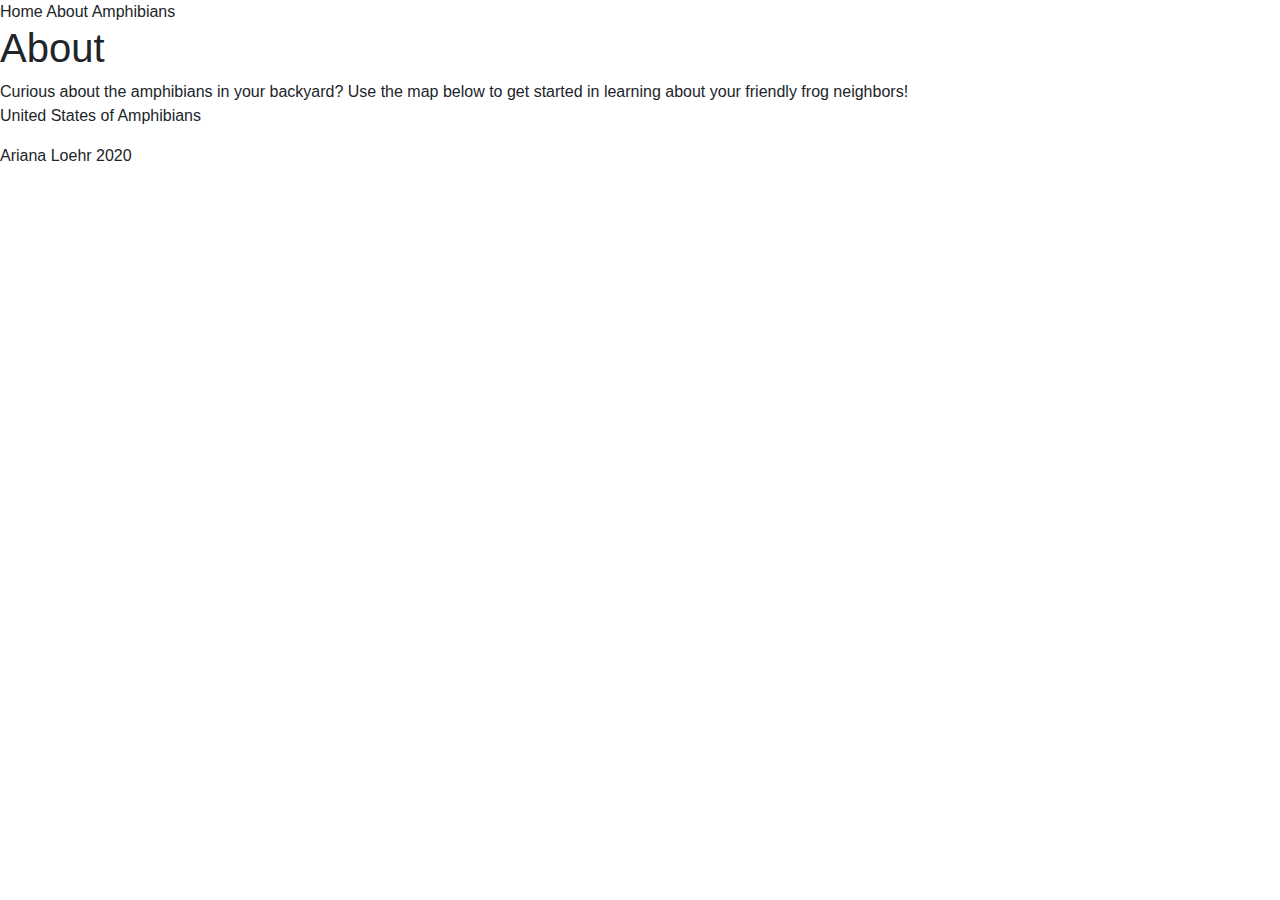
==== US of Amphibians/about.html @ 42f51642 "Add files via upload" ====
<!DOCTYPE html>
    <html lang="en">
<head>
    <meta charset="UTF-8">
    <link rel="stylesheet" type="text/css" href="css/amphibians.css" />
    <link href="https://stackpath.bootstrapcdn.com/bootstrap/4.4.1/css/bootstrap.min.css" rel="stylesheet" integrity="sha384-Vkoo8x4CGsO3+Hhxv8T/Q5PaXtkKtu6ug5TOeNV6gBiFeWPGFN9MuhOf23Q9Ifjh" crossorigin="anonymous">
    <script src="https://stackpath.bootstrapcdn.com/bootstrap/4.4.1/js/bootstrap.min.js"></script>
    <script src="https://stackpath.bootstrapcdn.com/bootstrap/4.4.1/js/bootstrap.bundle.min.js"></script>
</head>
<body>
    <header>
        <nav>
          <a>Home</a>
          <a>About</a>
          <a>Amphibians</a>
        </nav>
        <h1>About</h1>
    </header>
    <div>Curious about the amphibians in your backyard? Use the map below to get started in learning about your friendly frog neighbors!</div>
    <div id="myCarousel" class="carousel slide" data-interval="false"></div>
  <footer>
    <p>United States of Amphibians</p>
    <p>Ariana Loehr 2020</p>
  </footer>
</body>
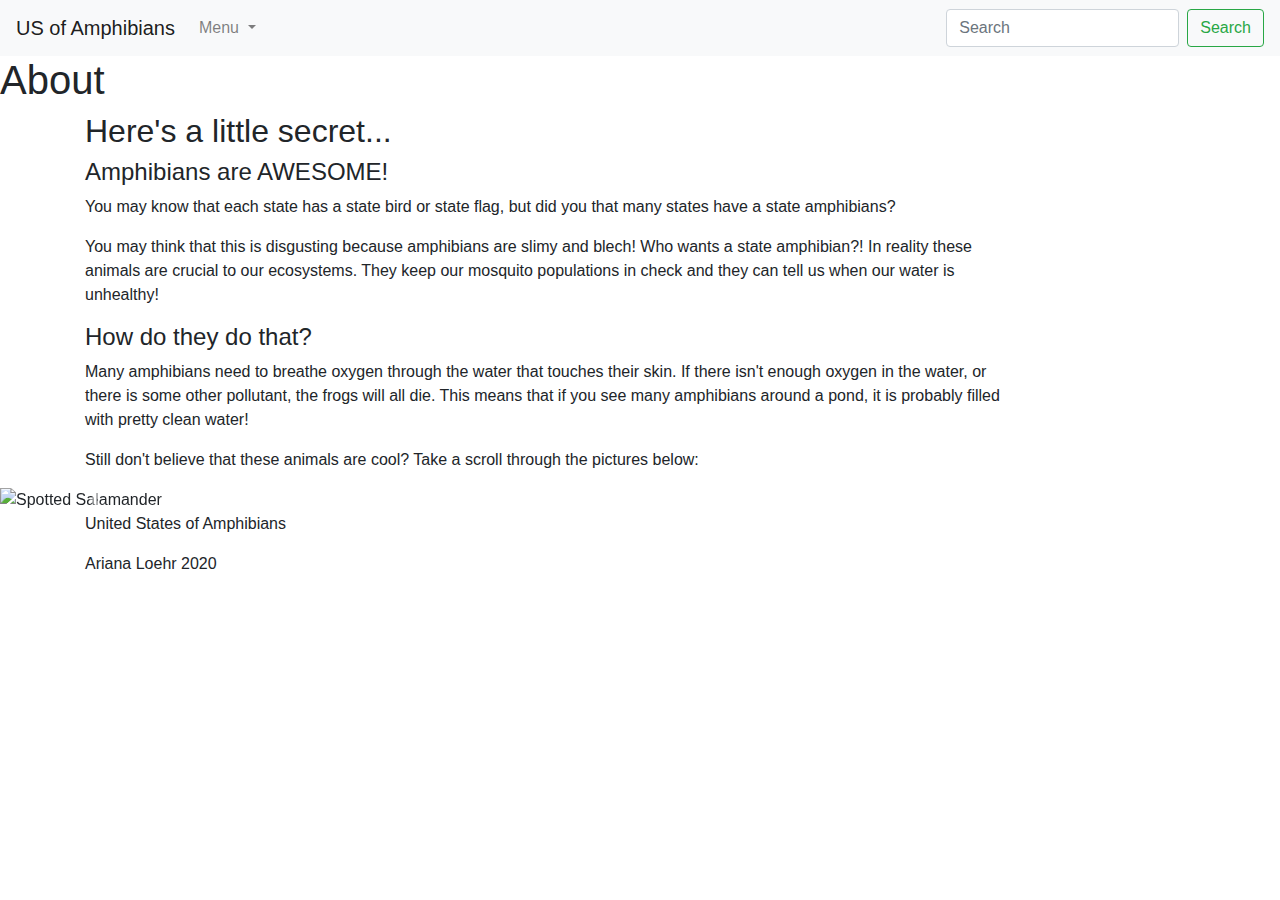
==== commit 43b0876b: "Updated Final Project" ====
--- a/US of Amphibians/about.html
+++ b/US of Amphibians/about.html
@@ -3,23 +3,99 @@
 <head>
     <meta charset="UTF-8">
     <link rel="stylesheet" type="text/css" href="css/amphibians.css" />
+    <title>About</title>
     <link href="https://stackpath.bootstrapcdn.com/bootstrap/4.4.1/css/bootstrap.min.css" rel="stylesheet" integrity="sha384-Vkoo8x4CGsO3+Hhxv8T/Q5PaXtkKtu6ug5TOeNV6gBiFeWPGFN9MuhOf23Q9Ifjh" crossorigin="anonymous">
     <script src="https://stackpath.bootstrapcdn.com/bootstrap/4.4.1/js/bootstrap.min.js"></script>
     <script src="https://stackpath.bootstrapcdn.com/bootstrap/4.4.1/js/bootstrap.bundle.min.js"></script>
 </head>
 <body>
-    <header>
-        <nav>
-          <a>Home</a>
-          <a>About</a>
-          <a>Amphibians</a>
-        </nav>
-        <h1>About</h1>
-    </header>
-    <div>Curious about the amphibians in your backyard? Use the map below to get started in learning about your friendly frog neighbors!</div>
-    <div id="myCarousel" class="carousel slide" data-interval="false"></div>
+  <header>
+
+    <nav class="navbar navbar-expand-lg navbar-light bg-light">
+      <a class="navbar-brand" href="index.html">US of Amphibians</a>
+      <button class="navbar-toggler" type="button" data-toggle="collapse" data-target="#navbarSupportedContent" aria-controls="navbarSupportedContent" aria-expanded="false" aria-label="Toggle navigation">
+          <span class="navbar-toggler-icon"></span>
+        </button>
+      
+        <div class="collapse navbar-collapse" id="navbarSupportedContent">
+          <ul class="navbar-nav mr-auto">
+            <li class="nav-item dropdown">
+              <a class="nav-link dropdown-toggle" id="navbarDropdown" role="button" data-toggle="dropdown" aria-haspopup="true" aria-expanded="false">
+                Menu
+              </a>
+              <div class="dropdown-menu" aria-labelledby="navbarDropdown">
+                <a class="dropdown-item" href="index.html">Home</a>
+                <a class="dropdown-item active" href="about.html">About</a>
+                <a class="dropdown-item" href="amphibians.html">Amphibians</a>
+              </div>
+            </li>
+          </ul>
+          <form class="form-inline my-2 my-lg-0">
+            <input class="form-control mr-sm-2" type="search" placeholder="Search" aria-label="Search">
+            <button class="btn btn-outline-success my-2 my-sm-0" type="submit">Search</button>
+          </form>
+        </div>
+      </nav>
+      
+    
+      <h1>About</h1>
+  </header>
+    <div class="container">
+        <div class="row">
+          <div class="col-xs-6 col-lg-10 text-xs-center text-md-left">
+            <h2>Here's a little secret...</h2><h4>Amphibians are AWESOME!</h4>
+            <p>You may know that each state has a state bird or state flag, but did you that many states have a state amphibians?</p>
+            <p>You may think that this is disgusting because amphibians are slimy and blech! Who wants a state amphibian?! In reality these animals are crucial to our ecosystems. They keep our mosquito populations in check and they can tell us when our water is unhealthy!</p>
+            <h4>How do they do that?</h4>
+            <p>Many amphibians need to breathe oxygen through the water that touches their skin. If there isn't enough oxygen in the water, or there is some other pollutant, the frogs will all die. This means that if you see many amphibians around a pond, it is probably filled with pretty clean water!</p>
+            <p>Still don't believe that these animals are cool? Take a scroll through the pictures below:</p>
+          </div>
+        </div>
+    </div>
+
+    <div id="demo" class="carousel slide" data-ride="carousel" data-interval="false">
+
+      <!-- Indicators -->
+      <ul class="carousel-indicators">
+        <li data-target="#demo" data-slide-to="0" class="active"></li>
+        <li data-target="#demo" data-slide-to="1" ></li>
+        <li data-target="#demo" data-slide-to="2" ></li>
+      </ul>
+    
+      <!-- The slideshow -->
+      <div class="carousel-inner">
+        <div class="carousel-item active">
+          <img src="https://mdc.mo.gov/sites/default/files/media/magazine/_X7A9317RGB.jpg" alt="Spotted Salamander" class="d-block w-100" id="pic">
+        </div>
+        <div class="carousel-item">
+          <img src="https://nature.mdc.mo.gov/sites/default/files/media/images/2010/04/bullfrogs096.jpg" alt="American Bullfrog" class="d-block w-100" >
+        </div>
+        <div class="carousel-item">
+          <img src="https://www.fws.gov/uploadedImages/Region_1/NWRS/Zone_2/Willapa_Complex/Willapa/Images/tree-frog-520x289-Jackson-S.jpg" alt="Pacific Tree Frog" class="d-block w-100" >
+        </div>
+      </div>
+    
+      <!-- Left and right controls -->
+      <a class="carousel-control-prev" href="#demo" role="button" data-slide="prev">
+        <span class="carousel-control-prev-icon"></span>
+        <span class="sr-only">Previous</span>
+      </a>
+      <a class="carousel-control-next" href="#demo" role="button" data-slide="next">
+        <span class="carousel-control-next-icon"></span>
+        <span class="sr-only">Next</span>
+      </a>
+    
+    </div>
+
+<script src="https://code.jquery.com/jquery-3.4.1.slim.min.js" integrity="sha384-J6qa4849blE2+poT4WnyKhv5vZF5SrPo0iEjwBvKU7imGFAV0wwj1yYfoRSJoZ+n" crossorigin="anonymous"></script>
+<script src="https://cdn.jsdelivr.net/npm/popper.js@1.16.0/dist/umd/popper.min.js" integrity="sha384-Q6E9RHvbIyZFJoft+2mJbHaEWldlvI9IOYy5n3zV9zzTtmI3UksdQRVvoxMfooAo" crossorigin="anonymous"></script>
+<script src="https://stackpath.bootstrapcdn.com/bootstrap/4.4.1/js/bootstrap.min.js" integrity="sha384-wfSDF2E50Y2D1uUdj0O3uMBJnjuUD4Ih7YwaYd1iqfktj0Uod8GCExl3Og8ifwB6" crossorigin="anonymous"></script>
+
+
   <footer>
-    <p>United States of Amphibians</p>
-    <p>Ariana Loehr 2020</p>
+    <div class="container">
+      <p>United States of Amphibians</p>
+      <p>Ariana Loehr 2020</p>
+    </div>
   </footer>
 </body>